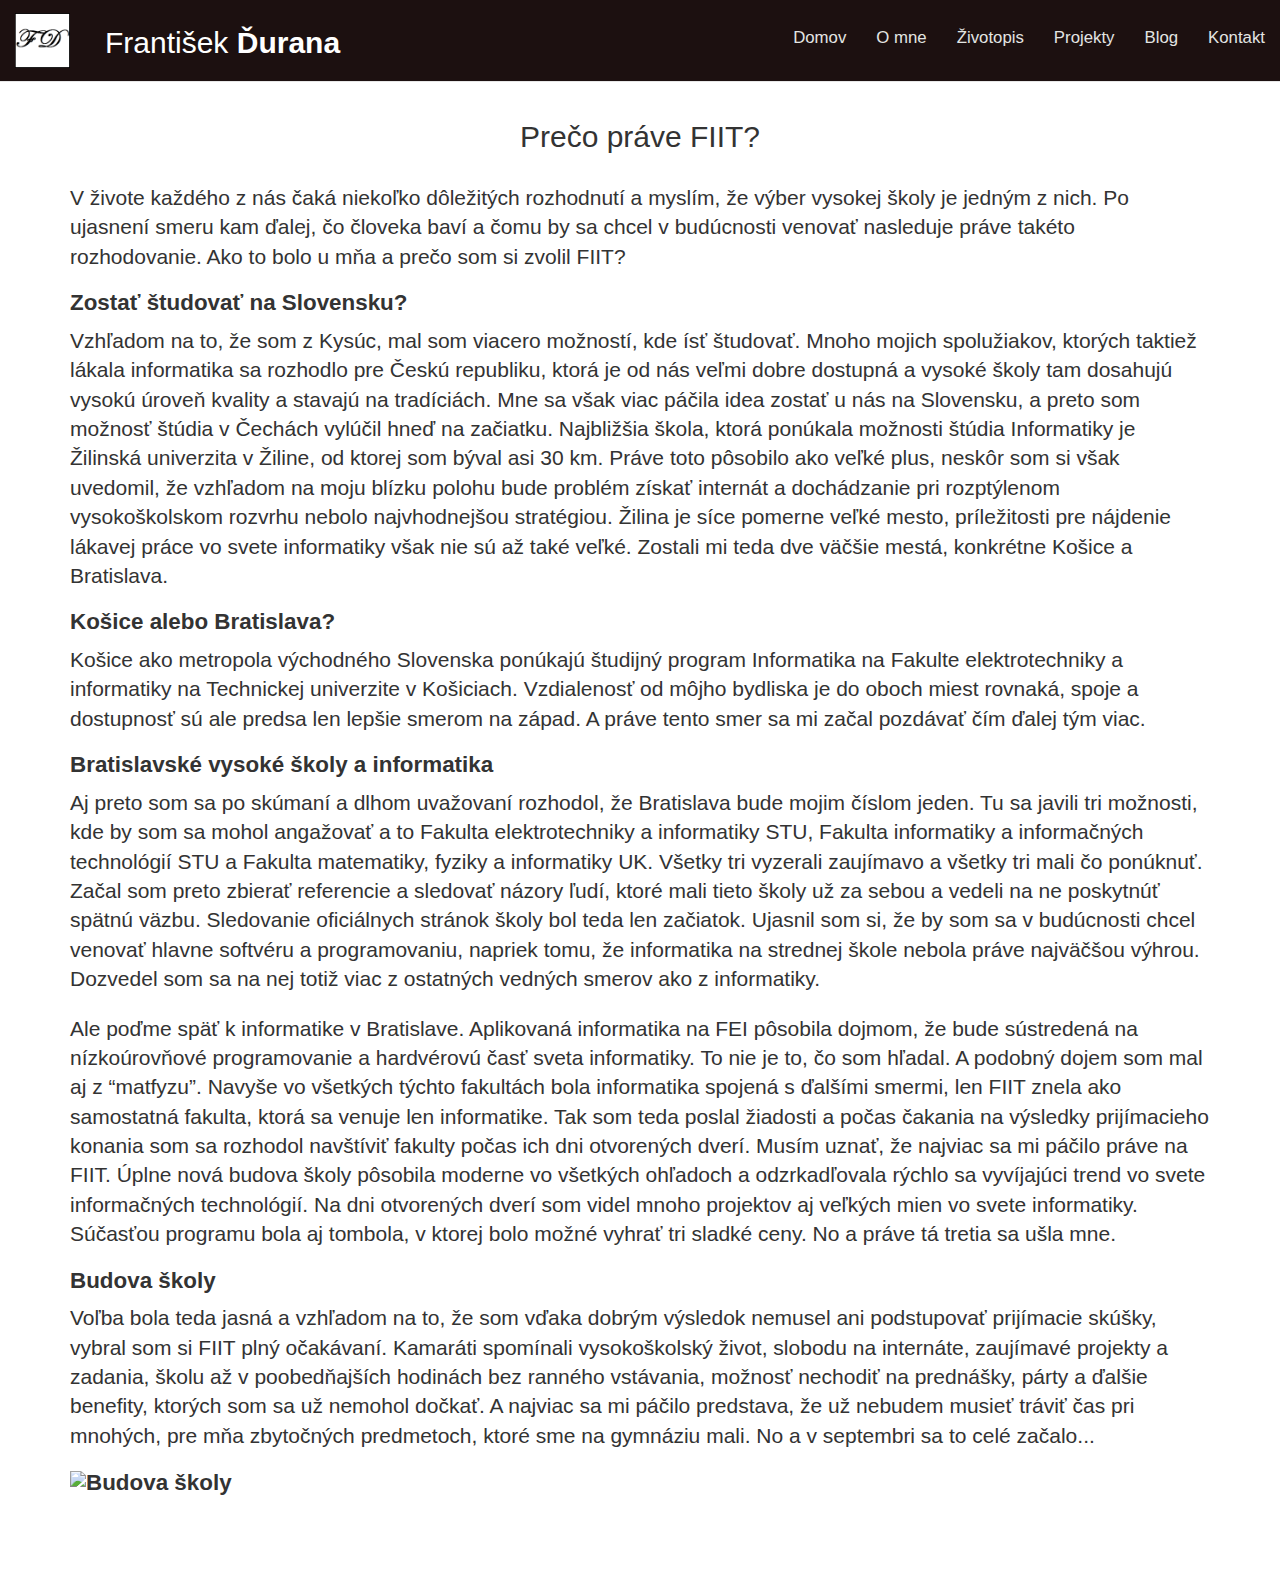
==== blog/fiit.html @ 579bb5e3 "added blog section" ====
<!DOCTYPE html>
<html>
<head>
  <title>Blog-Prečo práve FIIT?</title>
  <meta name="viewport" content="width=device-width, initial-scale=1">
  <link rel="stylesheet" href="https://maxcdn.bootstrapcdn.com/bootstrap/3.3.7/css/bootstrap.min.css">
  <link rel="stylesheet" href="https://cdnjs.cloudflare.com/ajax/libs/font-awesome/4.7.0/css/font-awesome.min.css">
  <link rel="stylesheet" href="../css/animate.css">
  <link rel="stylesheet" href="../css/style.css"/>
  <script src="https://ajax.googleapis.com/ajax/libs/jquery/3.2.1/jquery.min.js"></script>
  <script src="https://maxcdn.bootstrapcdn.com/bootstrap/3.3.7/js/bootstrap.min.js"></script>
</head>

<body>
<nav class="navbar navbar-default navbar-fixed-top" role="navigation">
   <div class="container-fluid">
      <div class="navbar-header">

          <button type="button" class="navbar-toggle" data-toggle="collapse" data-target="#navbar-collapse-main">
            <span class="sr-only">Toggle navigation</span>
            <span class="icon-bar"></span>
            <span class="icon-bar"></span>
            <span class="icon-bar"></span>
          </button>
          <a class="navbar-brand" href="../index.html#"><img src="../img/icon.png">
          </a>
          <a class="navbar-brand" href="../index.html#"><p>František <b>Ďurana</b></p>
          </a>
      </div>
      <div class="collapse navbar-collapse" id="navbar-collapse-main">
        <ul class="nav navbar-nav navbar-right">
          <li><a class="active" href="../index.html">Domov</a></li>
          <li><a class="active" href="../index.html#about">O mne</a></li>
          <li><a class="active" href="../index.html#cv">Životopis</a></li>
          <li><a class="active" href="../index.html#projects">Projekty</a></li>
          <li><a class="active" href="../index.html#blog">Blog</a></li>
          <li><a class="active" href="../index.html#contact">Kontakt</a></li>
        </ul>

      </div>
   </div>
</nav>

<div class="padding">
  <div class="container">
    <div class="row">
      <div class="col-sm-12">
        <br>
          <h2>Prečo práve FIIT?</h2>
          <br>
          <p class="lead">

            V živote každého z nás čaká niekoľko dôležitých rozhodnutí a myslím, že výber vysokej školy je jedným z nich.
            Po ujasnení smeru kam ďalej, čo človeka baví a čomu by sa chcel v budúcnosti venovať nasleduje práve takéto rozhodovanie. Ako to bolo u mňa a prečo som si zvolil FIIT?
          </p>
          <h4> <b>Zostať študovať na Slovensku? </b><h4>
          <p class="lead">
            Vzhľadom na to, že som z Kysúc, mal som viacero možností, kde ísť študovať. Mnoho mojich spolužiakov, ktorých taktiež lákala informatika sa rozhodlo pre Českú republiku,
            ktorá je od nás veľmi dobre dostupná a vysoké školy tam dosahujú vysokú úroveň kvality a stavajú na tradíciách. Mne sa však viac páčila idea zostať u nás na Slovensku,
            a preto som možnosť štúdia v Čechách vylúčil hneď na začiatku. Najbližšia škola, ktorá ponúkala možnosti štúdia Informatiky je Žilinská univerzita v Žiline,
            od ktorej som býval asi 30 km. Práve toto pôsobilo ako veľké plus, neskôr som si však uvedomil, že vzhľadom na moju blízku polohu bude problém získať internát a dochádzanie pri rozptýlenom vysokoškolskom rozvrhu nebolo najvhodnejšou stratégiou.
            Žilina je síce pomerne veľké mesto, príležitosti pre nájdenie lákavej práce vo svete informatiky však nie sú až také veľké. Zostali mi teda dve väčšie mestá, konkrétne Košice a Bratislava.
          </p>
          <h4> <b>  Košice alebo Bratislava? </b><h4>
          <p class="lead">
            Košice ako metropola východného Slovenska ponúkajú študijný program Informatika na Fakulte elektrotechniky a informatiky na Technickej univerzite v Košiciach.
            Vzdialenosť od môjho bydliska je do oboch miest rovnaká, spoje a dostupnosť sú ale predsa len lepšie smerom na západ. A práve tento smer sa mi začal pozdávať čím ďalej tým viac.
          </p>
          <h4> <b>    Bratislavské vysoké školy a informatika </b><h4>
          <p class="lead">
            Aj preto som sa po skúmaní a dlhom uvažovaní rozhodol, že Bratislava bude mojim číslom jeden. Tu sa javili tri možnosti, kde by som sa mohol angažovať
            a to Fakulta elektrotechniky a informatiky STU, Fakulta informatiky a informačných technológií STU a Fakulta matematiky, fyziky a informatiky UK. Všetky tri vyzerali zaujímavo a všetky tri mali čo ponúknuť.
            Začal som preto zbierať referencie a sledovať názory ľudí, ktoré mali tieto školy už za sebou a vedeli na ne poskytnúť spätnú väzbu. Sledovanie oficiálnych stránok školy bol teda len začiatok.
            Ujasnil som si, že by som sa v budúcnosti chcel venovať hlavne softvéru a programovaniu, napriek tomu, že informatika na strednej škole nebola práve najväčšou výhrou. Dozvedel som sa na nej totiž viac z ostatných vedných smerov ako z informatiky.
          </p>
          <p class="lead">
            Ale poďme späť k informatike v Bratislave. Aplikovaná informatika na FEI pôsobila dojmom, že bude sústredená na nízkoúrovňové programovanie a hardvérovú časť sveta informatiky.
            To nie je to, čo som hľadal. A podobný dojem som mal aj z “matfyzu”. Navyše vo všetkých týchto fakultách bola informatika spojená s ďalšími smermi, len FIIT znela ako samostatná fakulta, ktorá sa venuje len informatike.
            Tak som teda poslal žiadosti a počas čakania na výsledky prijímacieho konania som sa rozhodol navštíviť fakulty počas ich dni otvorených dverí. Musím uznať, že najviac sa mi páčilo práve na FIIT.
            Úplne nová budova školy pôsobila moderne vo všetkých ohľadoch a odzrkadľovala rýchlo sa vyvíjajúci trend vo svete informačných technológií. Na dni otvorených dverí som videl mnoho projektov aj veľkých mien vo svete informatiky.
            Súčasťou programu bola aj tombola, v ktorej bolo možné vyhrať tri sladké ceny. No a práve tá tretia sa ušla mne.
          </p>
          <h4> <b>  Budova školy </b><h4>
          <p class="lead">
            Voľba bola teda jasná a vzhľadom na to, že som vďaka dobrým výsledok nemusel ani podstupovať prijímacie skúšky, vybral som si FIIT plný očakávaní.
            Kamaráti spomínali vysokoškolský život, slobodu na internáte, zaujímavé projekty a zadania, školu až v poobedňajších hodinách bez ranného vstávania, možnosť nechodiť na prednášky, párty a ďalšie benefity,
            ktorých som sa už nemohol dočkať. A najviac sa mi páčilo predstava, že už nebudem musieť tráviť čas pri mnohých, pre mňa zbytočných predmetoch, ktoré sme na gymnáziu mali. No a v septembri sa to celé začalo...
            </p>
              <p><img src="https://ipravda.sk/res/2012/06/26/thumbs/budova-fiit-stu-v-bratislave-clanokW.jpg" alt="Budova školy" /></p>
        </div>
      </div>
    </div>
   </div>
  </body>
</html>
---- css/style.css ----
html, body {
  height: 100%;
  width: 100%;
  scroll-behavior: smooth;
}

.navbar{
  background-color: #1c1010;
  padding: 1% 0;
  font-size: 1.2em;

}
.row h4{
  font-size: 160%;
  font-weight: bolder;
}

.row h2{
  text-align: center;
}

.minimal{
  height: 30px;
  width: 44px;
  display: block;
  margin-left: auto;
  margin-right: auto;
}

.navbar-brand{
  min-height: 55px;
  padding: 0 15px 5px;
}

.navbar-brand img{
  max-height: 55px;
  float: left;
  display: inline;
}
.navbar-brand p{
  padding: 20px;
  font-size: 30px;
  color: #fff;
}

.navbar-brand p:hover{
color: #1c1010;
}
.navbar-default .navbar-nav li a {
  color: #e3e5e3
}

.navbar-default .navbar-nav li a: hower,.navbar-default .navbar-nav li a.active {
  color: #FFFFFF
}

#home {
  background: url(../img/Firstheader.jpg) no-repeat center center fixed;
  display: table;
  height: 100%;
  width: 100%;
  position: relative;
  background-size: cover;
}

.landing-text{
  display: table-cell;
  text-align: center;
  vertical-align: middle;
}

.landing-text h1{
  font-size: 500%;
  font-weight: 700;
}

.padding {
  padding: 80px 0;
}

.padding img {
 width: 100%;
}

#fixed {
  background: url(../img/background.jpg) no-repeat center center fixed;
  display: table;
  height: 60%;
  width: 100%;
  position: relative;
  background-size: cover;
}

footer{
  width: 100%;
  background-color: #1c1010;
  padding:  5% 5% 10% 5%;
  color: #FFFFFF
}

.fa{
  padding: 15px;
  font-size: 25px;
  color: #fff
}

.fa:hover{
  text-decoration: none;
}

.icon{
  max-width: 200px;

}
.thumbnail img {
  
}

.carousel-inner{
  display: block;
  margin-left: auto;
  margin-right: auto;
  width:640px;
  height:360px;
}

.hvrbox,
.hvrbox * {
	box-sizing: border-box;
}
.hvrbox {
	position: relative;
	display: inline-block;
	overflow: hidden;
	max-width: 100%;
	height: auto;
}
.hvrbox img {
	max-width: 100%;
}
.hvrbox .hvrbox-layer_bottom {
	display: block;
}
.hvrbox .hvrbox-layer_top {
	opacity: 0;
	position: absolute;
	top: 0;
	left: 0;
	right: 0;
	bottom: 0;
	width: 100%;
	height: 100%;
	background: rgba(0, 0, 0, 0.6);
	color: #fff;
	padding: 15px;

}
.hvrbox:hover .hvrbox-layer_top,
.hvrbox.active .hvrbox-layer_top {
	opacity: 1;
}
.hvrbox .hvrbox-text {
	text-align: center;
	font-size: 18px;
	display: inline-block;
	position: absolute;
	top: 50%;
	left: 50%;
	-moz-transform: translate(-50%, -50%);
	-webkit-transform: translate(-50%, -50%);
	-ms-transform: translate(-50%, -50%);
	transform: translate(-50%, -50%);
}
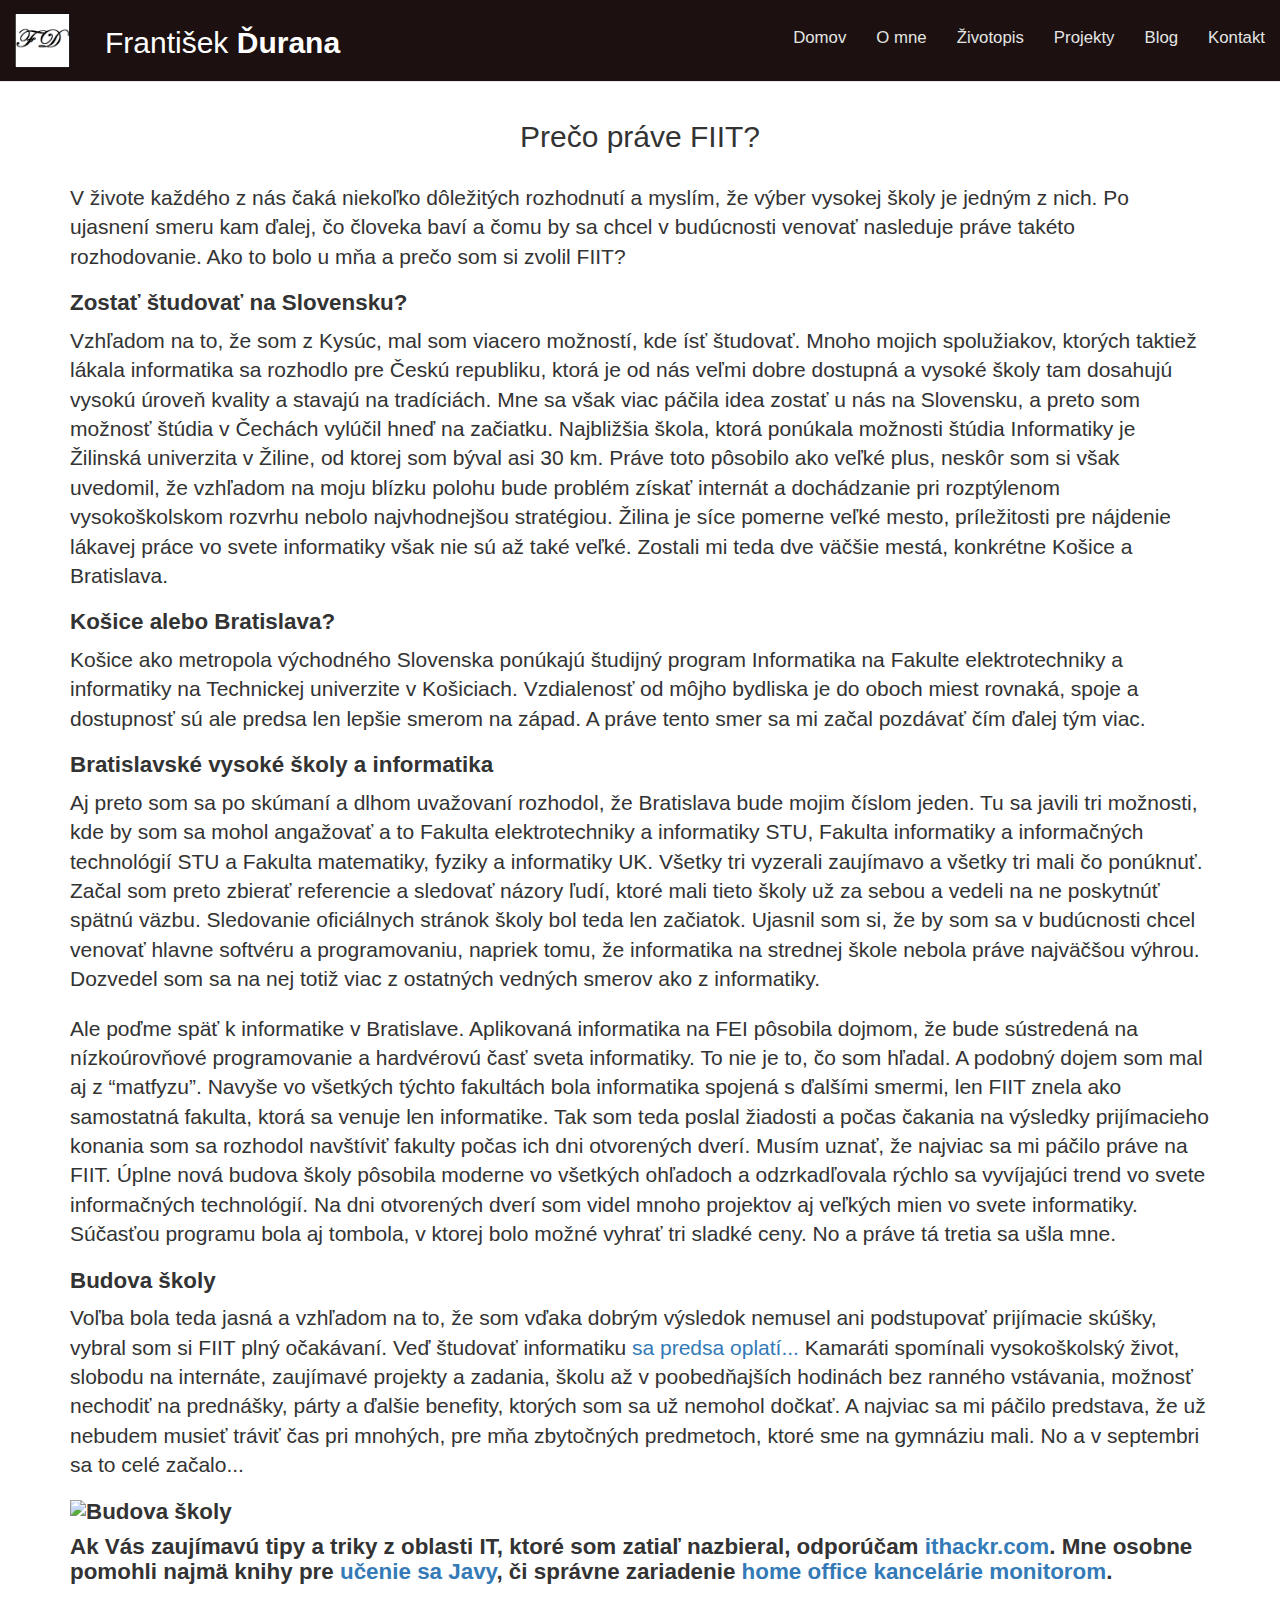
==== commit 893a1f3b: "Update fiit.html" ====
--- a/blog/fiit.html
+++ b/blog/fiit.html
@@ -82,11 +82,13 @@
           </p>
           <h4> <b>  Budova školy </b><h4>
           <p class="lead">
-            Voľba bola teda jasná a vzhľadom na to, že som vďaka dobrým výsledok nemusel ani podstupovať prijímacie skúšky, vybral som si FIIT plný očakávaní.
+            Voľba bola teda jasná a vzhľadom na to, že som vďaka dobrým výsledok nemusel ani podstupovať prijímacie skúšky, vybral som si FIIT plný očakávaní. Veď študovať informatiku <a href="https://ithackr.com/blog/top-8-highest-paying-programming-languages-in-demand/">sa predsa oplatí...</a>
             Kamaráti spomínali vysokoškolský život, slobodu na internáte, zaujímavé projekty a zadania, školu až v poobedňajších hodinách bez ranného vstávania, možnosť nechodiť na prednášky, párty a ďalšie benefity,
             ktorých som sa už nemohol dočkať. A najviac sa mi páčilo predstava, že už nebudem musieť tráviť čas pri mnohých, pre mňa zbytočných predmetoch, ktoré sme na gymnáziu mali. No a v septembri sa to celé začalo...
             </p>
               <p><img src="https://ipravda.sk/res/2012/06/26/thumbs/budova-fiit-stu-v-bratislave-clanokW.jpg" alt="Budova školy" /></p>
+            Ak Vás zaujímavú tipy a triky z oblasti IT, ktoré som zatiaľ nazbieral, odporúčam <a href="https://ithackr.com/">ithackr.com</a>.
+            Mne osobne pomohli najmä knihy pre <a href="https://ithackr.com/coding/11-best-java-books-for-beginners-and-advanced-in-2024/">učenie sa Javy</a>, či správne zariadenie <a href="https://ithackr.com/reviews/samsung-smart-monitor-m7-review-best-affordable-4k-monitor/">home office kancelárie monitorom</a>. 
         </div>
       </div>
     </div>
--- a/css/style.css
+++ b/css/style.css
@@ -47,11 +47,11 @@
 color: #1c1010;
 }
 .navbar-default .navbar-nav li a {
-  color: #e3e5e3
+  color: #e3e5e3;
 }
 
 .navbar-default .navbar-nav li a: hower,.navbar-default .navbar-nav li a.active {
-  color: #FFFFFF
+  color: #fff;
 }
 
 #home {
@@ -67,6 +67,7 @@
   display: table-cell;
   text-align: center;
   vertical-align: middle;
+  color: #fff;
 }
 
 .landing-text h1{
@@ -83,7 +84,7 @@
 }
 
 #fixed {
-  background: url(../img/background.jpg) no-repeat center center fixed;
+  background: url(../img/background2.jpg) no-repeat center center fixed;
   display: table;
   height: 60%;
   width: 100%;
@@ -91,10 +92,18 @@
   background-size: cover;
 }
 
+#center{
+  text-align: center;
+}
+
+#gray-link{
+  color: gray;
+}
+
 footer{
   width: 100%;
   background-color: #1c1010;
-  padding:  5% 5% 10% 5%;
+  padding:  3%;
   color: #FFFFFF
 }
 
@@ -113,7 +122,7 @@
 
 }
 .thumbnail img {
-  
+
 }
 
 .carousel-inner{
@@ -123,51 +132,3 @@
   width:640px;
   height:360px;
 }
-
-.hvrbox,
-.hvrbox * {
-	box-sizing: border-box;
-}
-.hvrbox {
-	position: relative;
-	display: inline-block;
-	overflow: hidden;
-	max-width: 100%;
-	height: auto;
-}
-.hvrbox img {
-	max-width: 100%;
-}
-.hvrbox .hvrbox-layer_bottom {
-	display: block;
-}
-.hvrbox .hvrbox-layer_top {
-	opacity: 0;
-	position: absolute;
-	top: 0;
-	left: 0;
-	right: 0;
-	bottom: 0;
-	width: 100%;
-	height: 100%;
-	background: rgba(0, 0, 0, 0.6);
-	color: #fff;
-	padding: 15px;
-
-}
-.hvrbox:hover .hvrbox-layer_top,
-.hvrbox.active .hvrbox-layer_top {
-	opacity: 1;
-}
-.hvrbox .hvrbox-text {
-	text-align: center;
-	font-size: 18px;
-	display: inline-block;
-	position: absolute;
-	top: 50%;
-	left: 50%;
-	-moz-transform: translate(-50%, -50%);
-	-webkit-transform: translate(-50%, -50%);
-	-ms-transform: translate(-50%, -50%);
-	transform: translate(-50%, -50%);
-}
